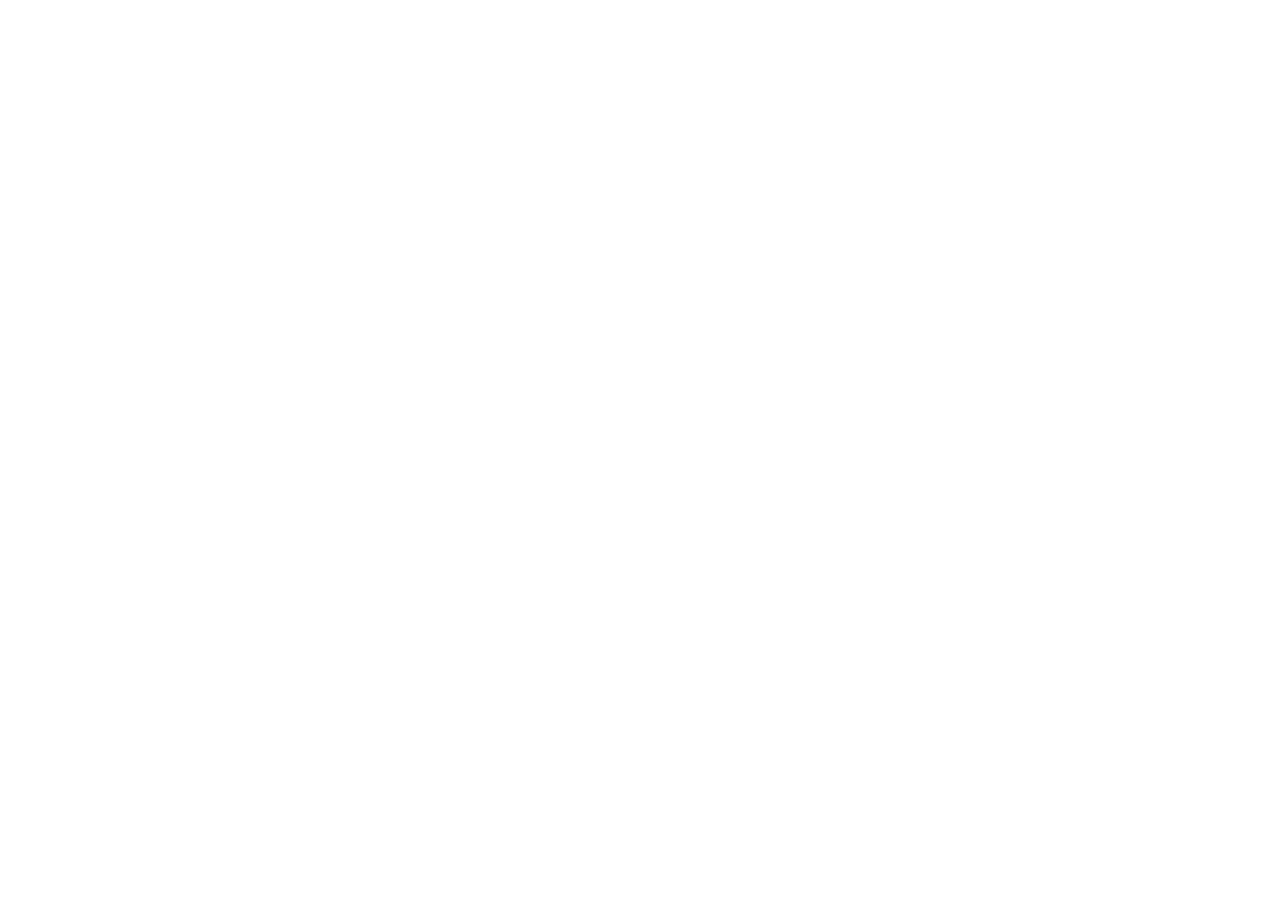
==== project2/index.html @ 05942ec7 "project 2 setup" ====
<html lang="en">
<head>
    <meta charset="UTF-8">
    <meta name="viewport" content="width=device-width, initial-scale=1.0">
    <title>Document</title>
    <link rel="stylesheet" href="styles.css">
</head>

<body>
    
</body>
<script src="index.js"></script>
</html>
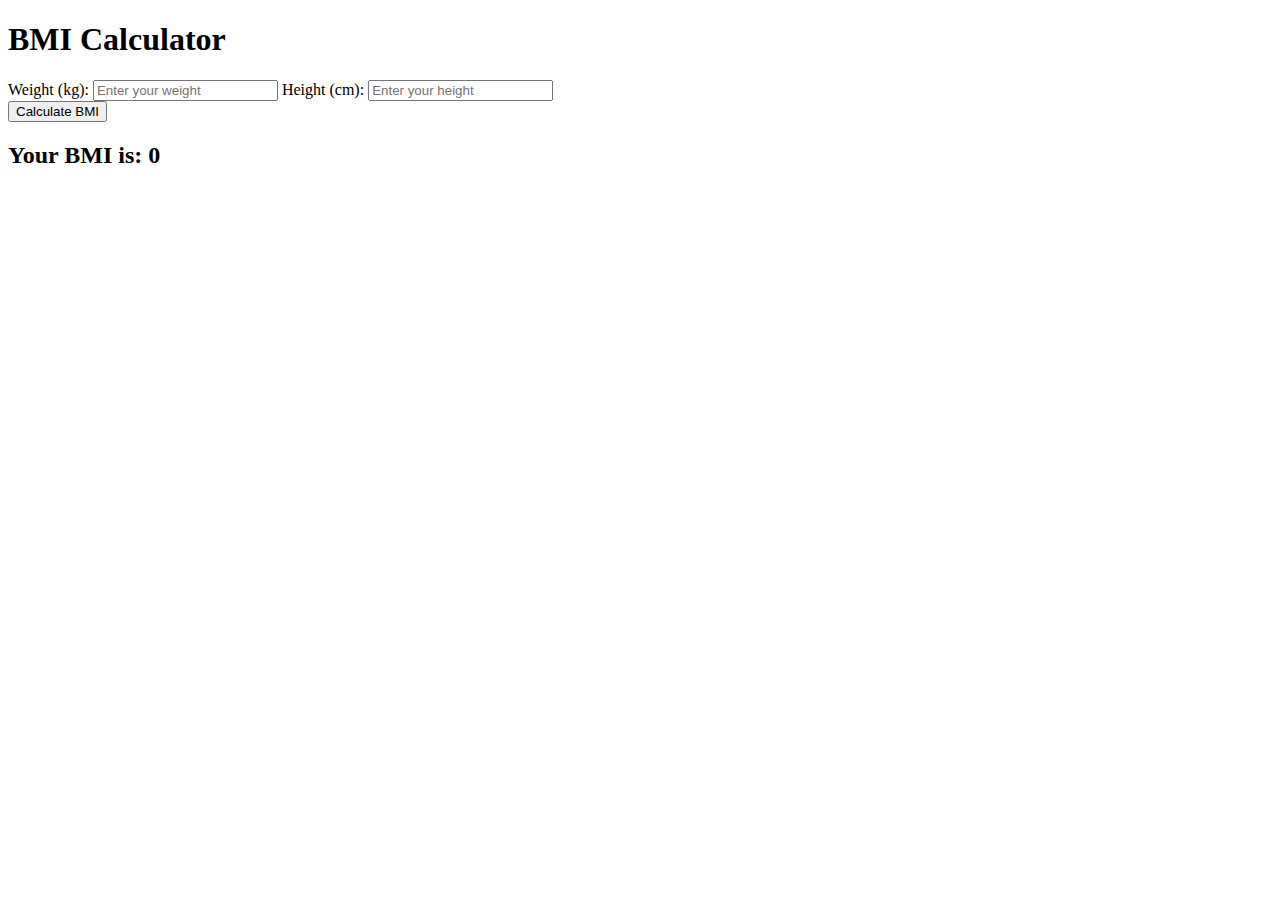
==== commit 51cf7eda: "project 2 finally completed" ====
--- a/project2/index.html
+++ b/project2/index.html
@@ -1,13 +1,28 @@
+<!DOCTYPE html>
 <html lang="en">
 <head>
     <meta charset="UTF-8">
     <meta name="viewport" content="width=device-width, initial-scale=1.0">
-    <title>Document</title>
+    <title>BMI Calculator</title>
     <link rel="stylesheet" href="styles.css">
 </head>
+<body>
+    <div class="container">
+        <h1>BMI Calculator</h1>
+        <div class="input-section">
+            <label for="weight">Weight (kg):</label>
+            <input type="number" id="weight" placeholder="Enter your weight">
 
-<body>
-    
+            <label for="height">Height (cm):</label>
+            <input type="number" id="height" placeholder="Enter your height">
+        </div>
+        <button onclick="calculateBMI()">Calculate BMI</button>
+
+        <div class="result">
+            <h2>Your BMI is: <span id="bmi-result">0</span></h2>
+            <p id="bmi-message"></p>
+        </div>
+    </div>
+    <script src="index.js"></script>
 </body>
-<script src="index.js"></script>
-</html>+</html>
